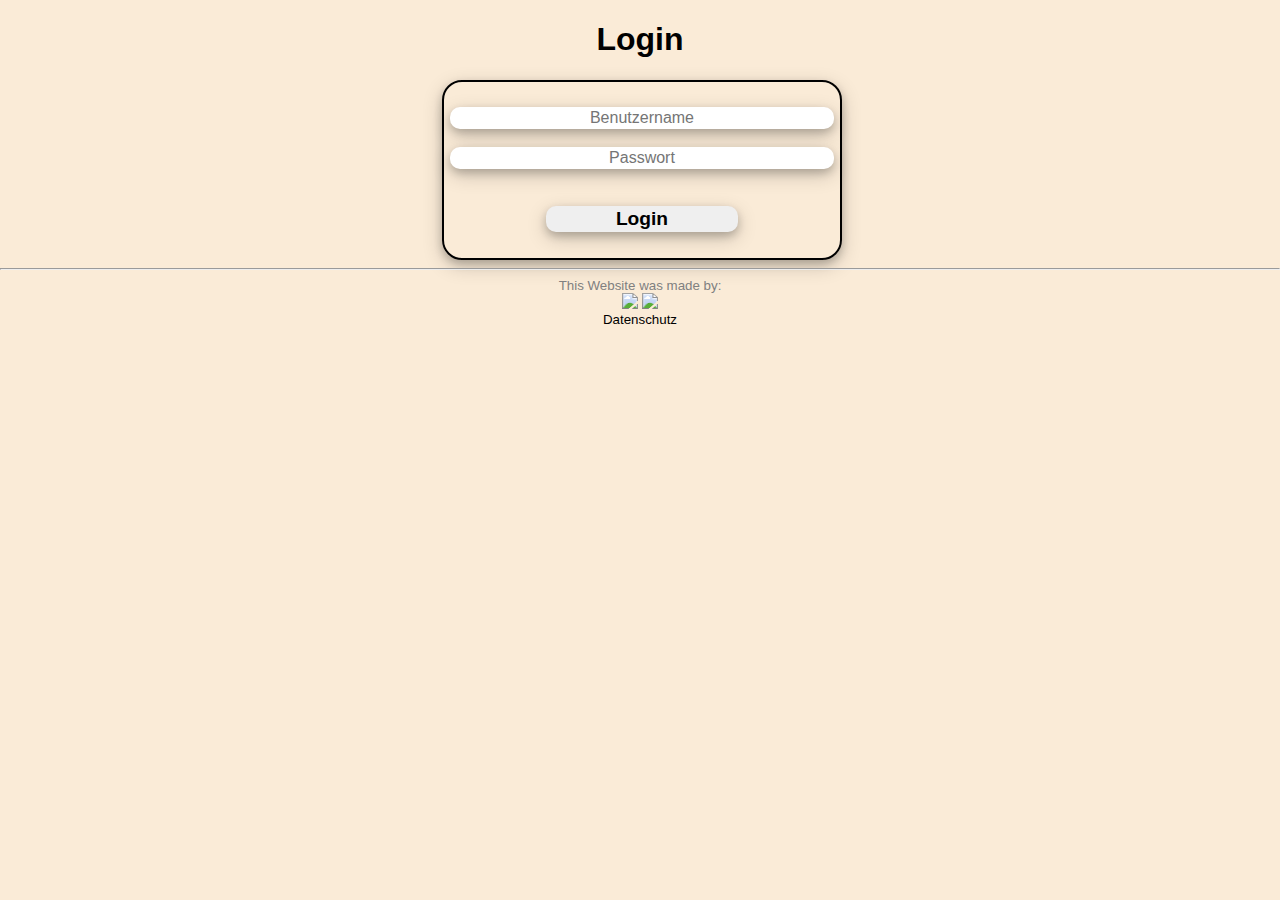
==== index.html @ adeee38c "Datenschutz.html added" ====
<!DOCTYPE html>
<html lang="de">
<head>
    <meta charset="UTF-8">
    <title>Foto Voting 13BG 2021</title>
    <!--basic Style-->
    <link rel="stylesheet" href="style.css"/>
    <!--extended Style-->
    <link rel="stylesheet" href="CSS/login.css"/>

    <!--favicon-->
    <link rel="apple-touch-icon" sizes="57x57" href="./media/favicon/apple-icon-57x57.png">
    <link rel="apple-touch-icon" sizes="60x60" href="./media/favicon/apple-icon-60x60.png">
    <link rel="apple-touch-icon" sizes="72x72" href="./media/favicon/apple-icon-72x72.png">
    <link rel="apple-touch-icon" sizes="76x76" href="./media/favicon/apple-icon-76x76.png">
    <link rel="apple-touch-icon" sizes="114x114" href="./media/favicon/apple-icon-114x114.png">
    <link rel="apple-touch-icon" sizes="120x120" href="./media/favicon/apple-icon-120x120.png">
    <link rel="apple-touch-icon" sizes="144x144" href="./media/favicon/apple-icon-144x144.png">
    <link rel="apple-touch-icon" sizes="152x152" href="./media/favicon/apple-icon-152x152.png">
    <link rel="apple-touch-icon" sizes="180x180" href="./media/favicon/apple-icon-180x180.png">
    <link rel="icon" type="image/png" sizes="192x192"  href="./media/favicon/android-icon-192x192.png">
    <link rel="icon" type="image/png" sizes="32x32" href="./media/favicon/favicon-32x32.png">
    <link rel="icon" type="image/png" sizes="96x96" href="./media/favicon/favicon-96x96.png">
    <link rel="icon" type="image/png" sizes="16x16" href="./media/favicon/favicon-16x16.png">
    <link rel="manifest" href="./media/favicon/manifest.json">
    <meta name="msapplication-TileColor" content="#ffffff">
    <meta name="msapplication-TileImage" content="/ms-icon-144x144.png">
    <meta name="theme-color" content="#ffffff">
</head>
<body>
    <h1>Login</h1>

    <form id="loginForm" action="login.php" method="post">
      <input type="text" name="username" id="usernameInput" placeholder="Benutzername" required/>
      <br>
      <br>
      <input type="password" name="userpassword" id="userpasswordInput" placeholder="Passwort" required/>
      <br>
      <br>
      <input id="loginButton" type="submit" value="Login" />

    </form>



    <hr>
    <footer>
        This Website was made by:
        <br>
        <div align="center">
            <a href="https://github.com/Swaggeroo">
                <img src="https://img.shields.io/github/followers/Swaggeroo?color=green&label=Swaggeroo&logo=github&style=flat-square">
            </a>
            <a href="https://github.com/BumBumGame">
                <img src="https://img.shields.io/github/followers/BumBumGame?color=purple&label=BumBumGame&logo=github&style=flat-square">
            </a><br>
            <a href="./sites/Datenschutz.html">Datenschutz</a>
            <!--TODO bei ersten login Datenschutz und Nutzungsbedingungen akzeptieren-->
            <!--TODO Nutzungsbedingungen-->
        </div>
    </footer>

      <!---Javascripts-->
      <script src="main.js"></script>
</body>
</html>
---- style.css ----
@import "CSS/userNavigationBar.css";

html {
    font-family: sans-serif;
    scroll-behavior: smooth;
    margin: 0%;
    padding: 0%;
}

footer{
    color:gray;
    font-size: smaller;
    text-align: center;
}
body {
    background-color: antiquewhite;
    margin: 0%;
    padding: 0%;
}

.card {
    box-shadow: 0 4px 8px 0 rgba(0, 0, 0, 0.2), 0 6px 20px 0 rgba(0, 0, 0, 0.19);
}

.card:hover {
    box-shadow: 0 6px 12px 0 rgba(0, 0, 0, 0.2), 0 9px 30px 0 rgba(0, 0, 0, 0.19);
}
a{
    text-decoration: none;
    color: black;
}
---- CSS/login.css ----
h1{
  text-align: center;
}

#loginForm{
  width: 30%;
  padding-left: 0.5%;
  padding-right: 0.5%;
  padding-top: 2%;
  padding-bottom: 2%;
  border: 2px solid black;
  margin-left: 34.5%;
  margin-right: 34.5%;
  border-radius: 20px;
  box-shadow: 0 4px 8px 0 rgba(0, 0, 0, 0.2), 0 6px 20px 0 rgba(0, 0, 0, 0.19);
}

#loginButton{
  width: 50% !important;
  margin-top: 5%;
  margin-left: 25%;
  margin-right: 25%;
  cursor: pointer;
  font-weight: bold;
  font-size: 1.2em !important;
}


#loginForm input{
  text-align: center;
  width: 99%;
  font-size: 1em;
  box-shadow: 0 4px 8px 0 rgba(0, 0, 0, 0.2), 0 6px 20px 0 rgba(0, 0, 0, 0.19);
  padding: 0.5%;
  border-radius: 10px;
  border: none;
  transition: 0.5s;
}

#loginForm input:hover{
  box-shadow: 0 4px 8px 0 rgba(0, 0, 0, 0.8), 0 6px 20px 0 rgba(0, 0, 0, 0.7);
}
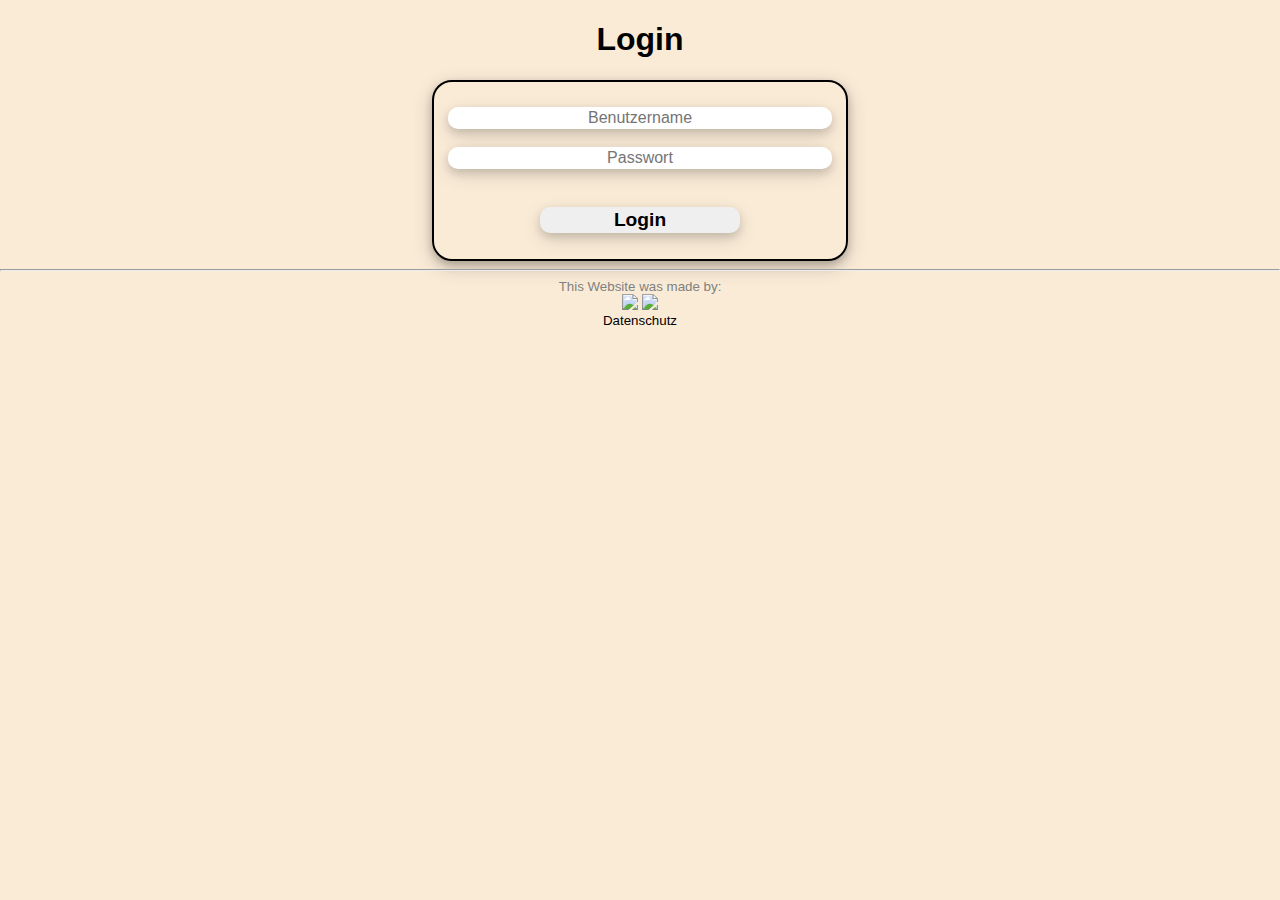
==== commit b2b0ee63: "responsive Test" ====
--- a/index.html
+++ b/index.html
@@ -30,16 +30,17 @@
 <body>
     <h1>Login</h1>
 
-    <form id="loginForm" action="login.php" method="post">
-      <input type="text" name="username" id="usernameInput" placeholder="Benutzername" required/>
-      <br>
-      <br>
-      <input type="password" name="userpassword" id="userpasswordInput" placeholder="Passwort" required/>
-      <br>
-      <br>
-      <input id="loginButton" type="submit" value="Login" />
-
-    </form>
+    <div align="center">
+        <form id="loginForm" action="login.php" method="post">
+            <input type="text" name="username" id="usernameInput" placeholder="Benutzername" required/>
+            <br>
+            <br>
+            <input type="password" name="userpassword" id="userpasswordInput" placeholder="Passwort" required/>
+            <br>
+            <br>
+            <input id="loginButton" type="submit" value="Login" />
+        </form>
+    </div>
 
 
 
--- a/CSS/login.css
+++ b/CSS/login.css
@@ -3,14 +3,14 @@
 }
 
 #loginForm{
-  width: 30%;
+  max-width: 25em;
   padding-left: 0.5%;
   padding-right: 0.5%;
   padding-top: 2%;
   padding-bottom: 2%;
   border: 2px solid black;
-  margin-left: 34.5%;
-  margin-right: 34.5%;
+  /*margin-left: 34.5%;
+  margin-right: 34.5%;*/
   border-radius: 20px;
   box-shadow: 0 4px 8px 0 rgba(0, 0, 0, 0.2), 0 6px 20px 0 rgba(0, 0, 0, 0.19);
 }
@@ -18,8 +18,8 @@
 #loginButton{
   width: 50% !important;
   margin-top: 5%;
-  margin-left: 25%;
-  margin-right: 25%;
+  /*margin-left: 25%;
+  margin-right: 25%;*/
   cursor: pointer;
   font-weight: bold;
   font-size: 1.2em !important;
@@ -28,9 +28,9 @@
 
 #loginForm input{
   text-align: center;
-  width: 99%;
+  width: 95%;
   font-size: 1em;
-  box-shadow: 0 4px 8px 0 rgba(0, 0, 0, 0.2), 0 6px 20px 0 rgba(0, 0, 0, 0.19);
+  box-shadow: 0 4px 8px 0 rgba(0, 0, 0, 0.14), 0 6px 20px 0 rgba(0, 0, 0, 0.12);
   padding: 0.5%;
   border-radius: 10px;
   border: none;
@@ -38,5 +38,5 @@
 }
 
 #loginForm input:hover{
-  box-shadow: 0 4px 8px 0 rgba(0, 0, 0, 0.8), 0 6px 20px 0 rgba(0, 0, 0, 0.7);
+  box-shadow: 0 4px 8px 0 rgba(0, 0, 0, 0.6), 0 6px 20px 0 rgba(0, 0, 0, 0.5);
 }
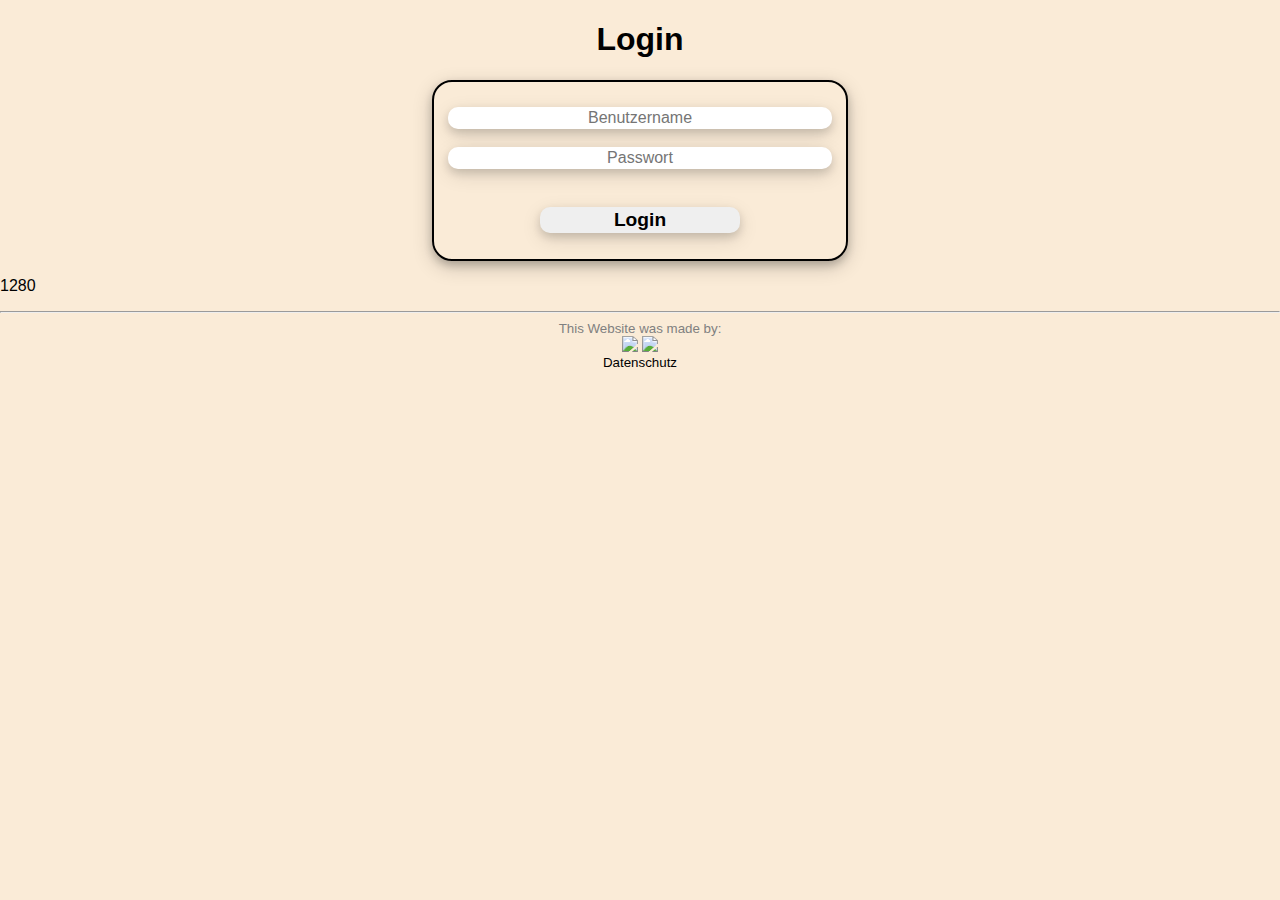
==== commit 05c54334: "responsive Test" ====
--- a/index.html
+++ b/index.html
@@ -3,6 +3,7 @@
 <head>
     <meta charset="UTF-8">
     <title>Foto Voting 13BG 2021</title>
+    <meta name="viewport" content="width=device-width, initial-scale=1">
     <!--basic Style-->
     <link rel="stylesheet" href="style.css"/>
     <!--extended Style-->
@@ -41,8 +42,12 @@
             <input id="loginButton" type="submit" value="Login" />
         </form>
     </div>
+    <p id="test"></p>
 
+    <script defer>
 
+        document.getElementById("test").innerHTML = ""+window.screen.width;
+    </script>
 
     <hr>
     <footer>
--- a/CSS/login.css
+++ b/CSS/login.css
@@ -40,3 +40,10 @@
 #loginForm input:hover{
   box-shadow: 0 4px 8px 0 rgba(0, 0, 0, 0.6), 0 6px 20px 0 rgba(0, 0, 0, 0.5);
 }
+
+@media only screen and (max-width: 768px) {
+  /* For mobile phones: */
+  #loginForm{
+    max-width: 90% !important;
+  }
+}
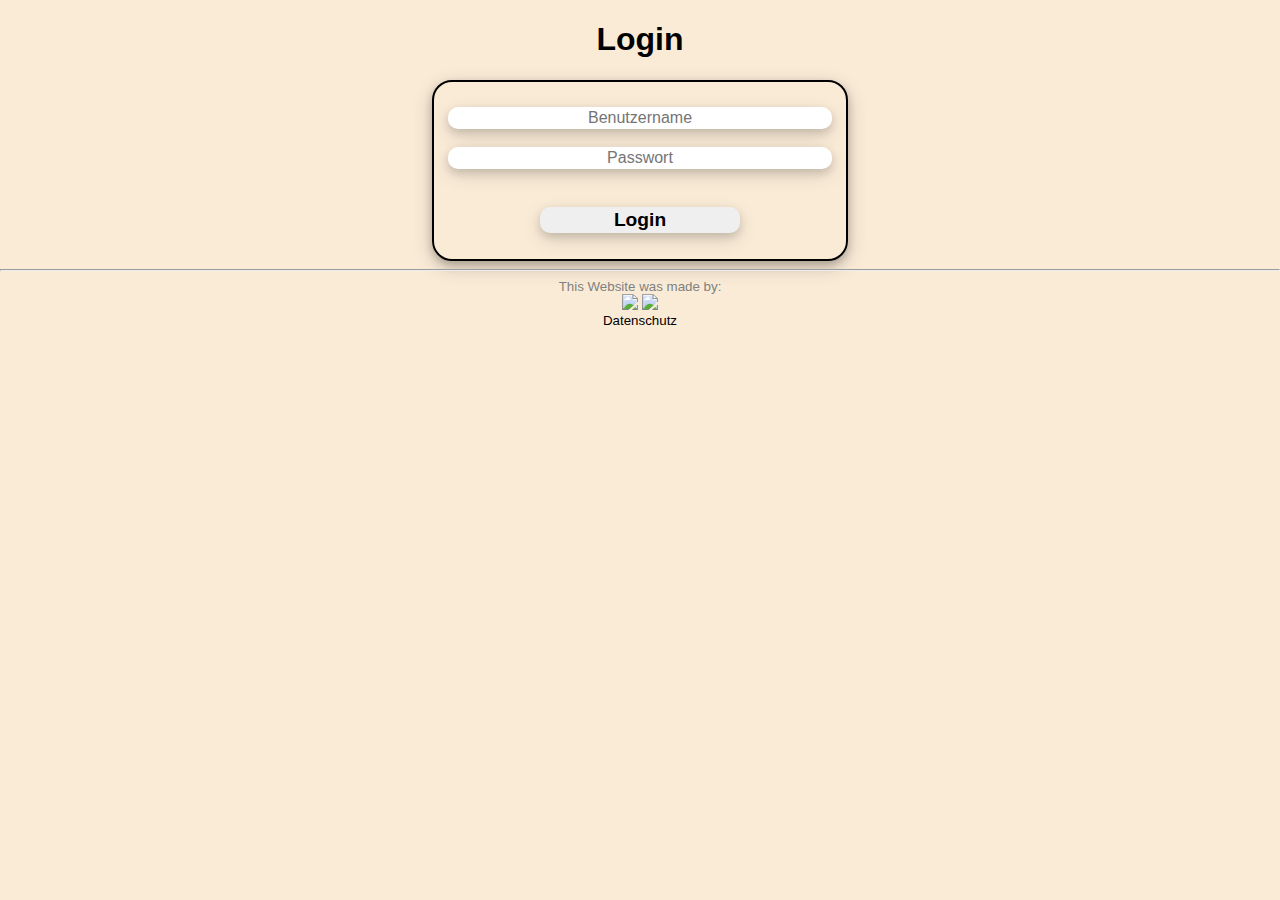
==== commit 03ea6d71: "responsive Test" ====
--- a/index.html
+++ b/index.html
@@ -42,12 +42,6 @@
             <input id="loginButton" type="submit" value="Login" />
         </form>
     </div>
-    <p id="test"></p>
-
-    <script defer>
-
-        document.getElementById("test").innerHTML = ""+window.screen.width;
-    </script>
 
     <hr>
     <footer>
